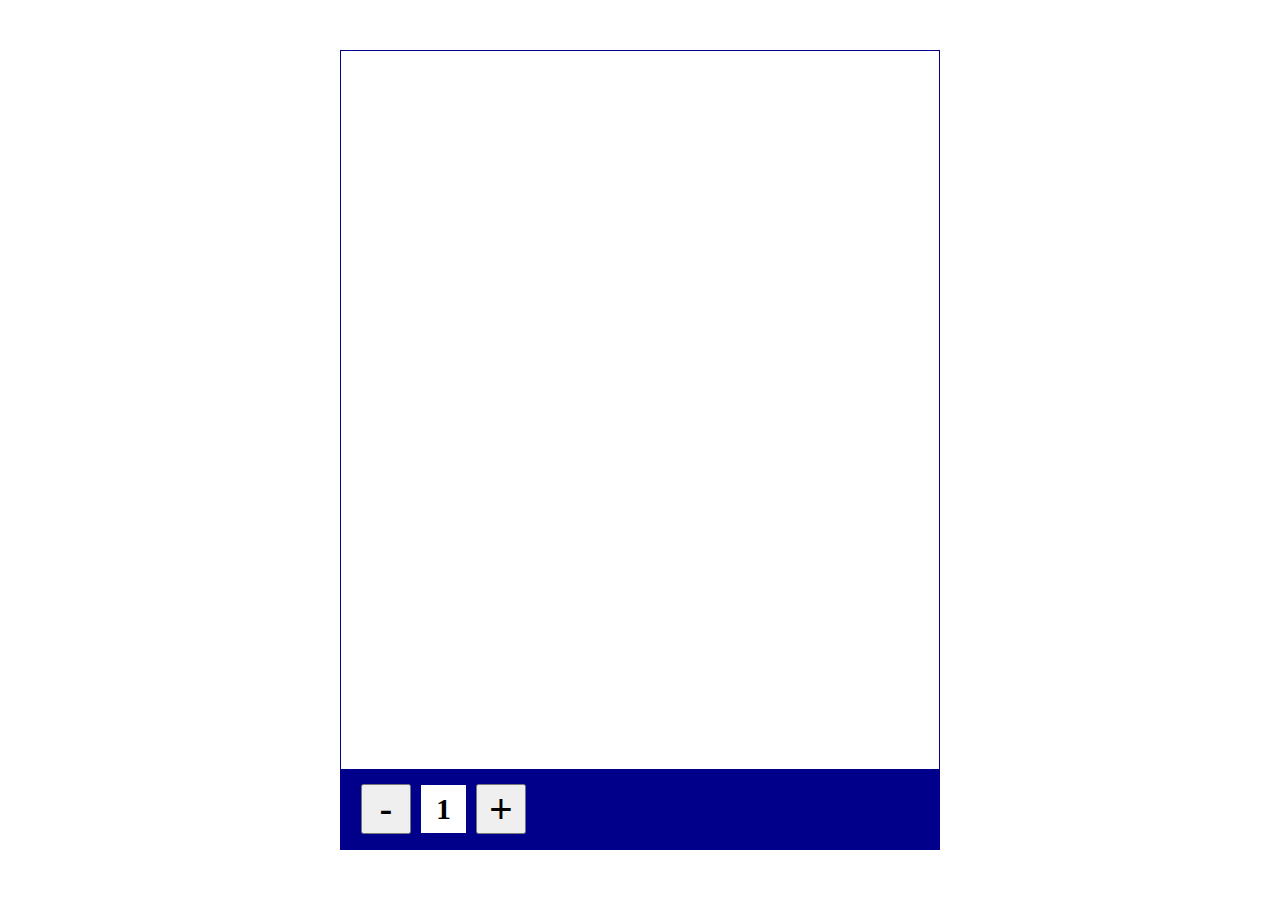
==== drawing-app/index.html @ a38ee8b1 "[Drawing App] html + css styles done" ====
<!DOCTYPE html>
<html lang="en">

<head>
    <meta charset="UTF-8">
    <meta http-equiv="X-UA-Compatible" content="IE=edge">
    <meta name="viewport" content="width=device-width, initial-scale=1.0">
    <link rel="stylesheet" href="styles.css">
    <script defer src="app.js"></script>
    <title>Drawing App</title>
</head>

<body>
    <div class="container">
        <div class="drawing-area"></div>
        <div class="menu">
            <button>-</button>
            <span>1</span>
            <button>+</button>
        </div>
    </div>
</body>

</html>
---- drawing-app/styles.css ----
* {
    margin: 0;
    padding: 0;
    box-sizing: border-box;
}

body {
    min-height: 100vh;
    display: flex;
    justify-content: center;
    align-items: center;
}

.container {
    width: 600px;
    height: 800px;
    border: 1px solid darkblue;
    display: flex;
    flex-direction: column;
}

.drawing-area {
    flex:1;
}

.menu {
    background-color: darkblue;
    height: 10%;
    display: flex;
    align-items: center;
    padding: 20px;
}

.menu button {
    width: 50px;
    height: 50px;
    font-size: 40px;
}

.menu span {
    padding: 7px 15px;
    margin: 0 10px;
    background-color: white;
    font-size: 30px;
    font-weight: bold;
}
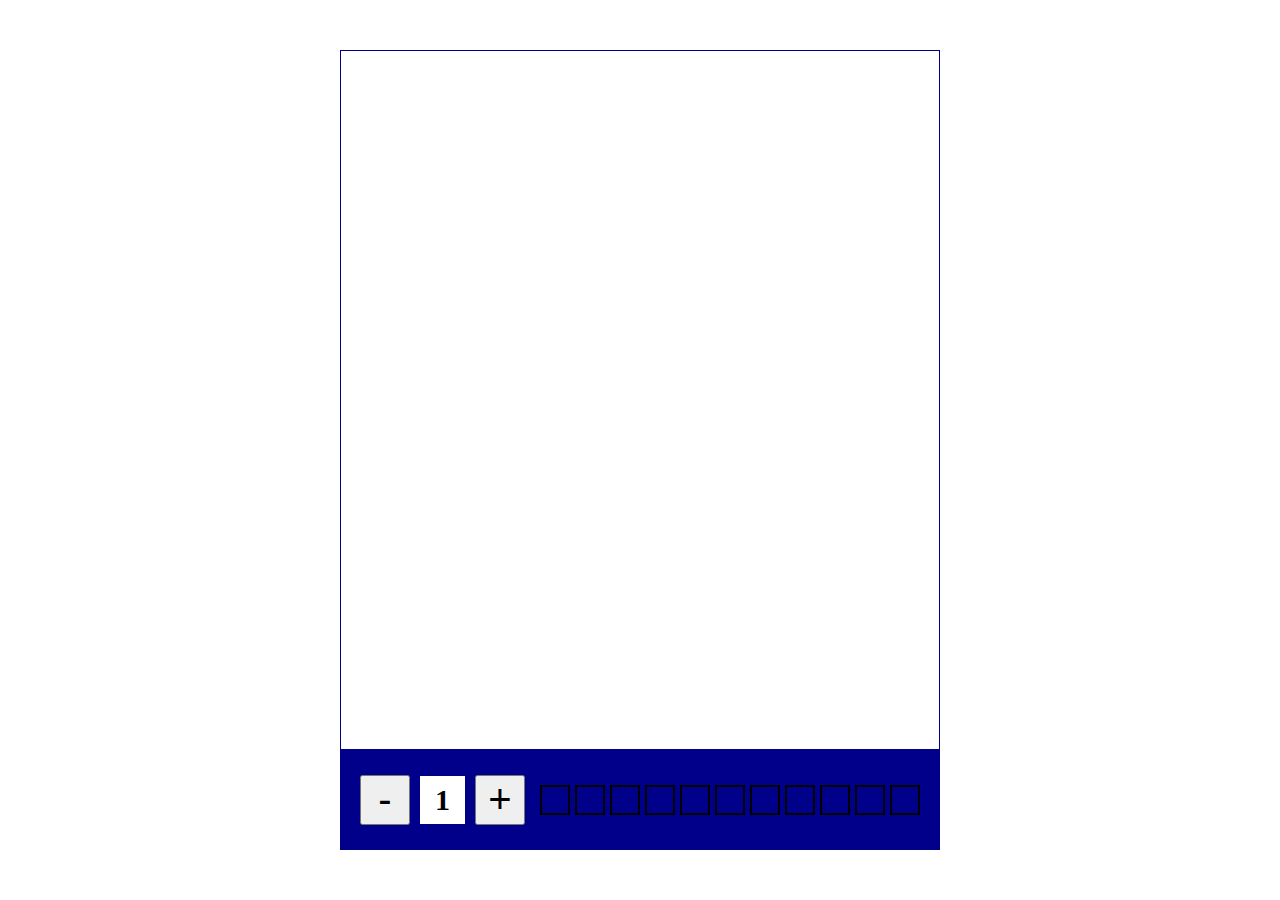
==== commit 3ef6bada: "[Grocery] drawing works but dotted line is displayed" ====
--- a/drawing-app/index.html
+++ b/drawing-app/index.html
@@ -12,11 +12,26 @@
 
 <body>
     <div class="container">
-        <div class="drawing-area"></div>
+        <canvas id="canvas" width="600" height="700" class="drawing-area"></canvas>
         <div class="menu">
-            <button>-</button>
-            <span>1</span>
-            <button>+</button>
+            <div class="menu-size">
+                <button data-size-minus>-</button>
+                <span data-size>1</span>
+                <button data-size-plus>+</button>
+            </div>
+            <div class="menu-colors">
+                <div class="color black"></div>
+                <div class="color brown"></div>
+                <div class="color grey"></div>
+                <div class="color purple"></div>
+                <div class="color pink"></div>
+                <div class="color red"></div>
+                <div class="color green"></div>
+                <div class="color blue"></div>
+                <div class="color orange"></div>
+                <div class="color yellow"></div>
+                <div class="color white"></div>
+            </div>
         </div>
     </div>
 </body>
--- a/drawing-app/styles.css
+++ b/drawing-app/styles.css
@@ -14,33 +14,54 @@
 .container {
     width: 600px;
     height: 800px;
-    border: 1px solid darkblue;
     display: flex;
     flex-direction: column;
 }
 
 .drawing-area {
-    flex:1;
+    border: 1px solid darkblue;
 }
 
 .menu {
     background-color: darkblue;
-    height: 10%;
+    height: 100px;
     display: flex;
+    justify-content: space-between;
     align-items: center;
     padding: 20px;
 }
 
-.menu button {
+.menu-size {
+    display: flex;
+    align-items: center;
+}
+
+.menu-size button {
     width: 50px;
     height: 50px;
     font-size: 40px;
 }
 
-.menu span {
+.menu-size span {
     padding: 7px 15px;
     margin: 0 10px;
     background-color: white;
     font-size: 30px;
     font-weight: bold;
+}
+
+.menu-colors {
+    display: flex;
+    align-items: center;
+    gap: 5px;
+}
+
+.color {
+    width: 30px;
+    height: 30px;
+    border: 2px solid black;
+}
+
+.color .black {
+    background-color: black;
 }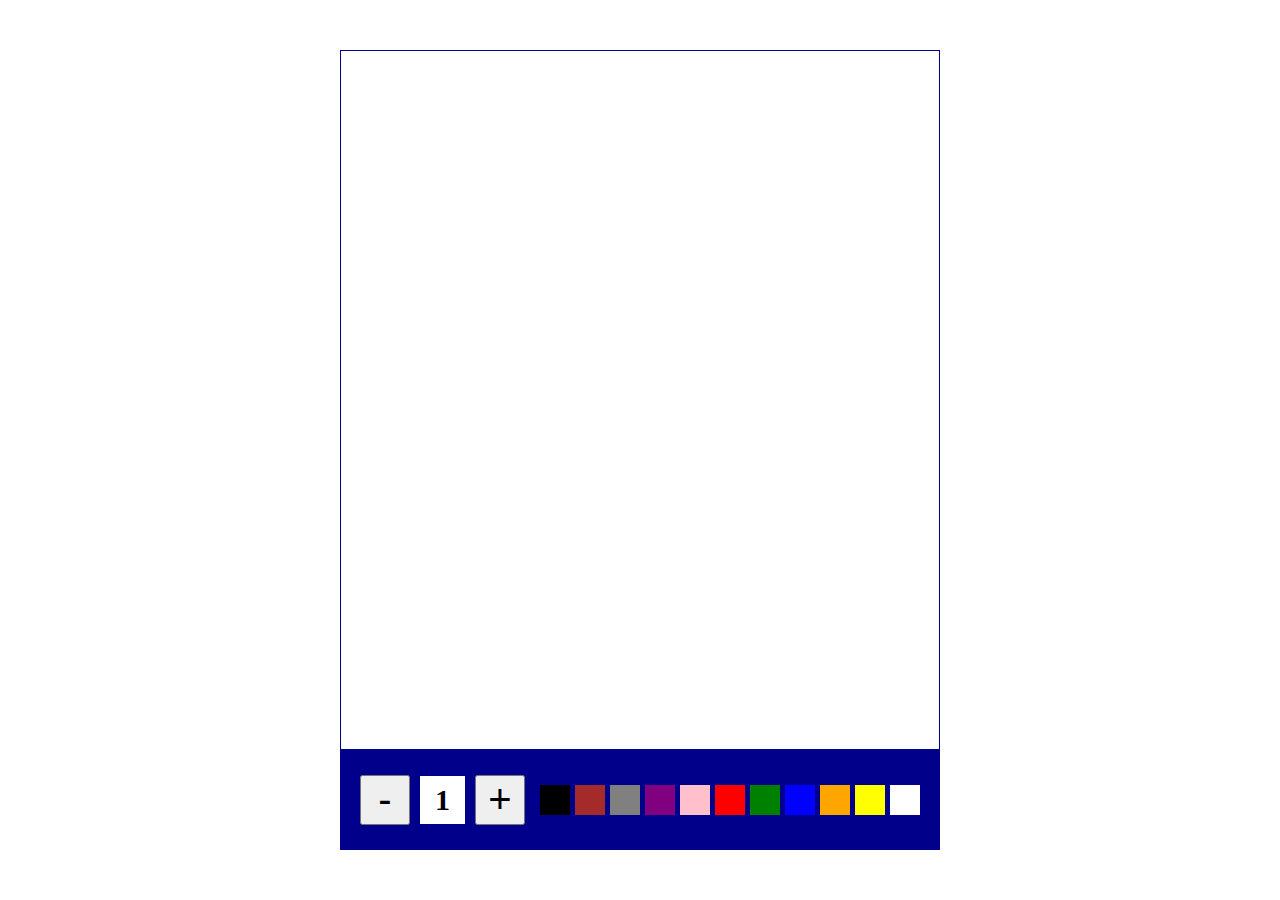
==== commit 9994fbbb: "[Drawing App] colors added" ====
--- a/drawing-app/index.html
+++ b/drawing-app/index.html
@@ -19,7 +19,7 @@
                 <span data-size>1</span>
                 <button data-size-plus>+</button>
             </div>
-            <div class="menu-colors">
+            <div data-colors class="menu-colors">
                 <div class="color black"></div>
                 <div class="color brown"></div>
                 <div class="color grey"></div>
--- a/drawing-app/styles.css
+++ b/drawing-app/styles.css
@@ -59,9 +59,48 @@
 .color {
     width: 30px;
     height: 30px;
-    border: 2px solid black;
 }
 
-.color .black {
+.black {
     background-color: black;
+}
+
+.brown {
+    background-color: brown;
+}
+
+.grey {
+    background-color: grey;
+}
+
+.purple {
+    background-color: purple;
+}
+
+.pink {
+    background-color: pink;
+}
+
+.red {
+    background-color: red;
+}
+
+.green {
+    background-color: green;
+}
+
+.blue {
+    background-color: blue;
+}
+
+.orange {
+    background-color: orange;
+}
+
+.yellow {
+    background-color: yellow;
+}
+
+.white {
+    background-color: white;
 }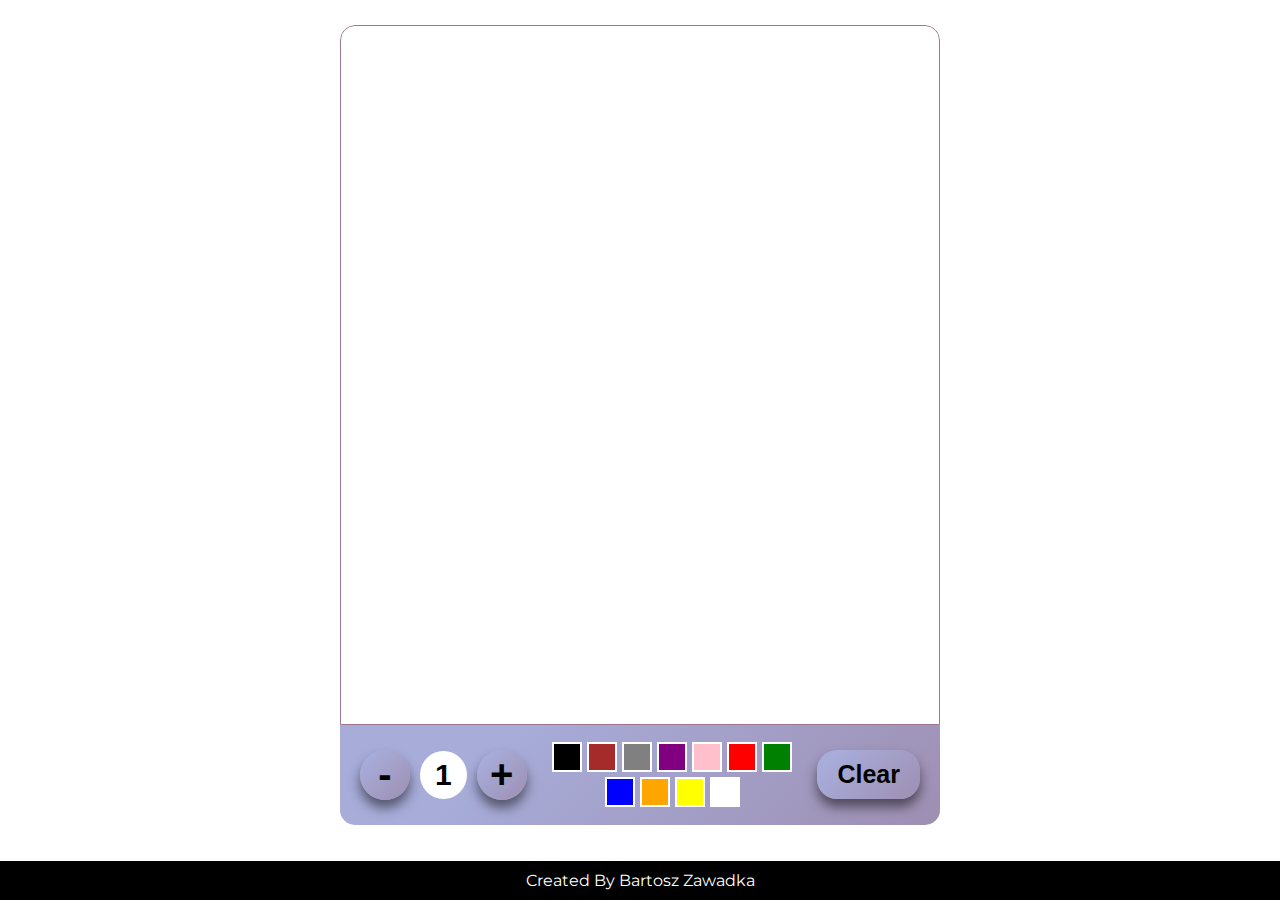
==== commit 7fcad771: "[Drawing App] styling done, dotted line to continuous - to do" ====
--- a/drawing-app/index.html
+++ b/drawing-app/index.html
@@ -15,9 +15,9 @@
         <canvas id="canvas" width="600" height="700" class="drawing-area"></canvas>
         <div class="menu">
             <div class="menu-size">
-                <button data-size-minus>-</button>
+                <button data-size-minus class="btn size">-</button>
                 <span data-size>1</span>
-                <button data-size-plus>+</button>
+                <button data-size-plus class="btn size">+</button>
             </div>
             <div data-colors class="menu-colors">
                 <div class="color black"></div>
@@ -32,8 +32,11 @@
                 <div class="color yellow"></div>
                 <div class="color white"></div>
             </div>
+            <button data-clear-btn class="btn">Clear</button>
         </div>
     </div>
+    <footer><a id="credits" href="https://github.com/BartZaw00" target="_blank">Created By <span>Bartosz
+                Zawadka</span></a></footer>
 </body>
 
 </html>--- a/drawing-app/styles.css
+++ b/drawing-app/styles.css
@@ -1,3 +1,5 @@
+@import url('https://fonts.googleapis.com/css2?family=Montserrat:wght@600&family=Secular+One&display=swap');
+
 * {
     margin: 0;
     padding: 0;
@@ -16,18 +18,24 @@
     height: 800px;
     display: flex;
     flex-direction: column;
+    margin-bottom: 50px;
+    border-radius: 15px;
+    overflow: hidden;
 }
 
 .drawing-area {
-    border: 1px solid darkblue;
+    border: 1px solid #9e768f;
+    border-top-right-radius: 15px;
+    border-top-left-radius: 15px;
 }
 
 .menu {
-    background-color: darkblue;
+    background: linear-gradient(315deg, #9e8fb2 0%, #a7acd9 74%);
     height: 100px;
     display: flex;
     justify-content: space-between;
     align-items: center;
+    gap: 10px;
     padding: 20px;
 }
 
@@ -40,18 +48,24 @@
     width: 50px;
     height: 50px;
     font-size: 40px;
+    border-radius: 50%;
+    cursor: pointer;
 }
 
 .menu-size span {
     padding: 7px 15px;
     margin: 0 10px;
     background-color: white;
+    font-family:'Franklin Gothic Medium', 'Arial Narrow', Arial, sans-serif;
     font-size: 30px;
     font-weight: bold;
+    border-radius: 50%;
 }
 
 .menu-colors {
     display: flex;
+    flex-wrap: wrap;
+    justify-content: center;
     align-items: center;
     gap: 5px;
 }
@@ -59,6 +73,7 @@
 .color {
     width: 30px;
     height: 30px;
+    border: 2px solid white;
 }
 
 .black {
@@ -103,4 +118,38 @@
 
 .white {
     background-color: white;
+}
+
+.btn {
+    background: linear-gradient(315deg, #9e8fb2 0%, #a7acd9 84%);
+    color: black;
+    font-size: 25px;
+    font-weight: bold;
+    padding: 10px 20px;
+    border-radius: 20px;
+    border: none;
+    box-shadow: 0px 8px 12px 0px rgba(0, 0, 0, 0.5);
+    cursor: pointer;
+}
+
+.size {
+    padding: 0;
+}
+
+#credits {
+    font-family: 'Montserrat', sans-serif;
+    background-color: black;
+    width: 100%;
+    position: fixed;
+    bottom: 0;
+    left: 0;
+    padding: 10px;
+    text-align: center;
+    color: white;
+    text-decoration: none;
+    cursor: pointer;
+}
+
+#credits:hover span {
+    color: rgb(177, 85, 32)
 }